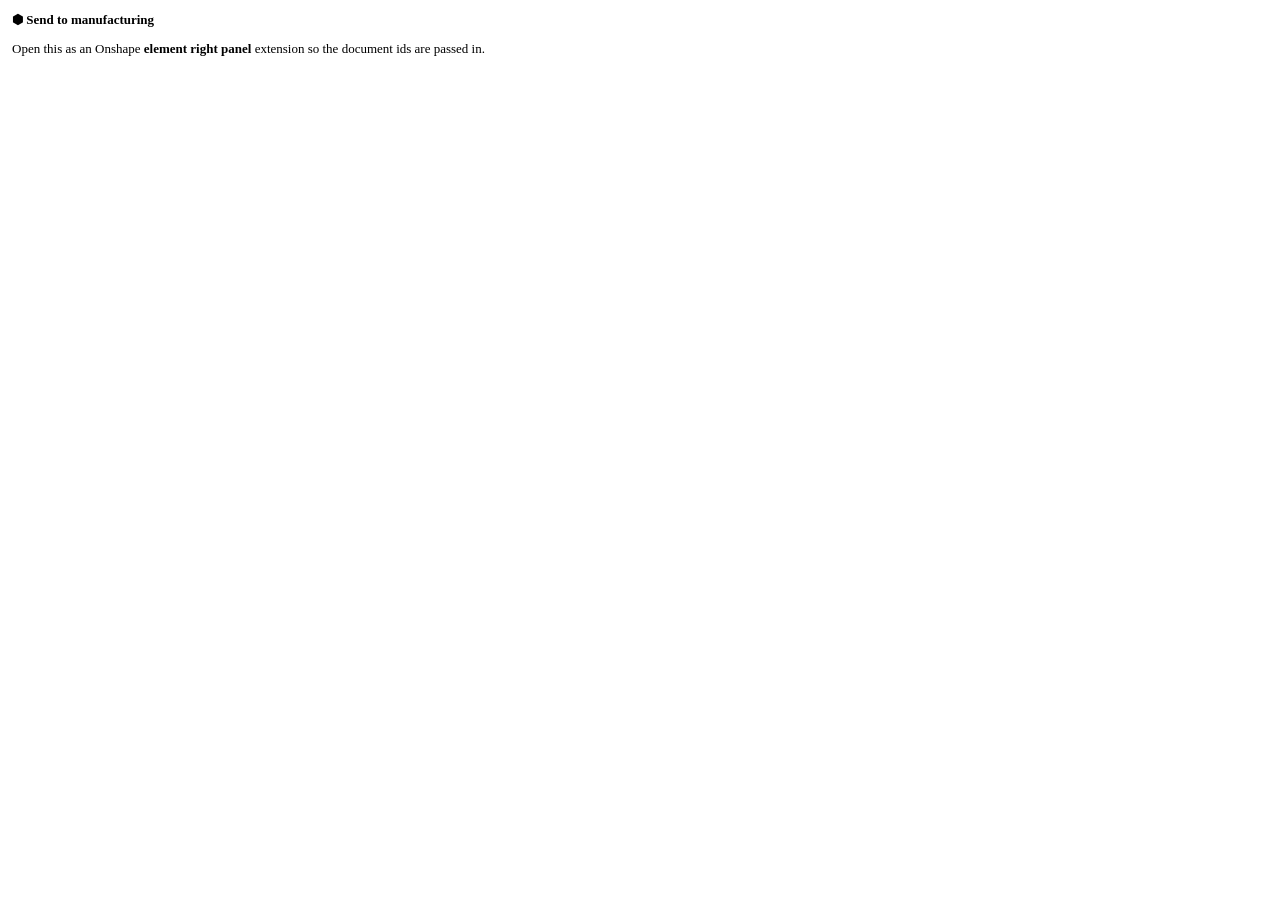
==== crates/pdm-api/static/onshape.html @ c6e1c317 "Initial public release" ====
<!DOCTYPE html>
<html lang="en" data-theme="dark">
<head>
<meta charset="utf-8">
<meta name="viewport" content="width=device-width, initial-scale=1">
<title>Foundry PDM</title>
<link rel="stylesheet" href="/static/style.css">
<style>
  html, body { margin:0; height:100%; background:var(--bg); color:var(--fg); }
  #app { padding:12px; font-size:13px; }
  .brand { font-weight:700; margin-bottom:8px; }
  #send { width:100%; padding:12px; font-weight:600; }
  .ok { color:var(--ok); margin-top:10px; }
  .err { color:var(--err); margin-top:10px; }
  .pick-list { max-height:45vh; overflow:auto; border:1px solid rgba(128,128,128,.35); border-radius:6px; margin:8px 0; }
  .pick-row { padding:6px 10px; cursor:pointer; display:flex; gap:6px; }
  .pick-row:hover { background:rgba(255,255,255,.07); }
  .pick-sub { padding-left:26px; font-size:12px; }
  .pick-tag { margin-left:auto; opacity:.6; font-size:11px; }
  .selection-preview { margin:8px 0; text-align:center; }
  .selection-preview img { max-width:100%; max-height:220px; border-radius:6px; }
</style>
</head>
<body>
<div id="app">
  <div class="brand">⬢ Send to manufacturing</div>
  <div id="view"></div>
</div>
<script>
/** Onshape element right-panel extension (see onshape-public docs: App Development). */
const params = new URLSearchParams(location.search);
const documentId = params.get("documentId") || "";
const workspaceId = params.get("workspaceId") || params.get("workspaceOrVersionId") || "";
const elementId = params.get("elementId") || "";
const server = params.get("server") || "";
const elementType = params.get("elementType") || params.get("type") || "partstudio";
const TOKEN_KEY = "pdm_token";

function $(id){ return document.getElementById(id); }
function esc(s){ return String(s==null?"":s).replace(/[&<>"']/g, c => ({"&":"&amp;","<":"&lt;",">":"&gt;","\"":"&quot;","'":"&#39;"}[c])); }

function postToOnshape(messageName, extra){
  const msg = Object.assign({
    documentId: documentId,
    workspaceId: workspaceId,
    elementId: elementId,
    messageName: messageName
  }, extra || {});
  if (window.parent && window.parent !== window) {
    window.parent.postMessage(msg, "*");
  }
}

let selectedPart = (params.get("partId") || params.get("partNumber")) ? {
  partId: params.get("partId") || "",
  partName: params.get("partNumber") || params.get("partId") || "",
  sourceElementId: params.get("tabElementId") || "",
  elementType: "partstudio"
} : null;
let ctx = null;
let viewportPicker = null;
let viewportRequest = null;

function originOk(origin){
  if (!origin) return false;
  if (origin.indexOf("onshape.com") !== -1) return true;
  if (server && origin === server.replace(/\/$/, "")) return true;
  return false;
}
function parseSelection(data){
  if (!data || typeof data !== "object") return null;
  const list = [].concat(data.selections || [], data.selection ? [data.selection] : [], [data]);
  for (let i = 0; i < list.length; i++) {
    const s = list[i];
    if (!s || typeof s !== "object") continue;
    const partId = s.partId || s.partid || s.idTag || s.bodyId || (s.btType ? s.id : "") || "";
    if (partId) {
      return {
        partId: String(partId),
        partName: String(s.partName || s.name || s.instanceName || ""),
        sourceElementId: String(s.elementId || s.sourceElementId || elementId),
        elementType: "partstudio"
      };
    }
    const el = (s.element && typeof s.element === "object") ? s.element : s;
    const elId = el.id || s.elementId || s.id || "";
    const elName = el.name || s.name || s.instanceName || s.elementName || "";
    const elType = String(el.type || el.elementType || s.elementType || s.type || "").toLowerCase();
    if (elId && elId !== "SELECTION") {
      return {
        partId: "",
        partName: String(elName || ""),
        sourceElementId: String(elId),
        elementType: elType.indexOf("assembl") !== -1 ? "assembly" : "partstudio"
      };
    }
  }
  return null;
}
function showSelected(){
  const el = $("sel");
  if (!el) return;
  el.textContent = selectedPart
    ? ("Selected: " + (selectedPart.partName || selectedPart.sourceElementId || selectedPart.partId))
    : "No part picked yet — Send exports the current tab. Click Choose part to pick one.";
}
window.addEventListener("message", function(e){
  if (!originOk(e.origin)) return;
  const data = e.data || {};
  const name = String(data.messageName || data.event || "");
  const dbg = $("dbg");
  if (dbg) dbg.textContent = name || "(message)";
  if (viewportRequest && (name === "SELECTION" || data.messageId === viewportRequest)) {
    const selections = Array.isArray(data.selections) ? data.selections : (data.selection ? [data.selection] : []);
    const studio = (viewportPicker.elements || []).find(el => el.id === elementId && el.type === "partstudio");
    for (const s of selections) {
      if (!s || typeof s !== "object") continue;
      const id = s.partId || s.idTag || s.selectionId;
      const part = studio && (studio.parts || []).find(p => p.id === id);
      if (!part) continue;
      selectedPart = { partId: part.id, partName: part.name, sourceElementId: studio.id, elementType: "partstudio" };
      viewportRequest = null;
      postToOnshape("stopRequest");
      if (ctx) renderForm();
      return;
    }
  }
  if (name === "itemSelectedInSelectItemDialog") {
    const got = parseSelection(data);
    if (got) { selectedPart = got; showSelected(); }
  }
});

postToOnshape("applicationInit");
postToOnshape("keepAlive");

async function api(method, path, body){
  const token = localStorage.getItem(TOKEN_KEY) || "";
  const r = await fetch(path, {
    method,
    headers: { "Content-Type":"application/json", ...(token ? { Authorization:"Bearer "+token } : {}) },
    body: body == null ? undefined : JSON.stringify(body)
  });
  const t = await r.text();
  let d = {};
  try { d = t ? JSON.parse(t) : {}; } catch(err){ d = { error:{ message:t } }; }
  if (!r.ok) throw new Error((d.error && d.error.message) || r.statusText || "request failed");
  return d;
}

function loginView(){
  $("view").innerHTML =
    "<p class='dim'>Sign in to PDM once. Then sending is one click.</p>" +
    "<div class='modal-field'><label>Email</label><input id='email' autocomplete='username'></div>" +
    "<div class='modal-field'><label>Password</label><input id='pw' type='password' autocomplete='current-password'></div>" +
    "<button class='primary' id='go' style='width:100%'>Sign in</button>" +
    "<p class='err' id='stat'></p>";
  $("go").onclick = async () => {
    try {
      const d = await api("POST", "/auth/login", { username: $("email").value.trim(), password: $("pw").value });
      localStorage.setItem(TOKEN_KEY, d.token);
      main();
    } catch(e){ $("stat").textContent = e.message; }
  };
}

async function main(){
  if (!documentId || !elementId) {
    $("view").innerHTML = "<p class='dim'>Open this as an Onshape <b>element right panel</b> extension so the document ids are passed in.</p>";
    return;
  }
  if (!localStorage.getItem(TOKEN_KEY)) { loginView(); return; }
  try { await api("GET", "/me"); } catch(e){ localStorage.removeItem(TOKEN_KEY); loginView(); return; }
  $("view").innerHTML = "<p class='dim'>Loading…</p>";
  const [found, cfg, proj] = await Promise.all([
    api("GET", "/integrations/onshape/lookup?document_id="+encodeURIComponent(documentId)+"&element_id="+encodeURIComponent(elementId)).catch(() => ({})),
    api("GET", "/integrations/onshape/config").catch(() => ({})),
    api("GET", "/projects").catch(() => ({ projects: [] }))
  ]);
  ctx = { item: found.item, cfg: cfg, projects: proj.projects || [] };
  renderForm();
}

function renderForm(){
  const item = ctx.item;
  const cfg = ctx.cfg;
  const projects = ctx.projects;
  const pref = localStorage.getItem("pdm_onshape_project") || cfg.default_project_id || (projects[0] && projects[0].id) || "";
  $("view").innerHTML =
    "<p class='dim' id='sel'>" + (selectedPart
      ? ("Selected: " + esc(selectedPart.partName || selectedPart.sourceElementId || selectedPart.partId))
      : "Choose a part or assembly to send.") + "</p>" +
    "<button id='viewport-pick' style='width:100%;margin-bottom:8px'>Select body in Onshape</button>" +
    "<button id='pick' style='width:100%;margin-bottom:10px'>Choose part or assembly from list</button>" +
    "<p class='dim' id='pick-status'></p>" +
    (selectedPart ? "<div class='selection-preview' id='preview'><span class='dim'>Loading preview…</span></div>" : "") +
    "<p class='dim'>First send creates an item; later sends update the matching item.</p>" +
    "<div class='modal-field'><label>PDM project</label><select id='proj'>" +
      projects.map(p => "<option value='"+p.id+"'"+(String(p.id)===String(pref)?" selected":"")+">"+esc(p.name)+"</option>").join("") +
    "</select></div>" +
    "<div class='modal-field'><label>Part number (blank = auto)</label><input id='pn'></div>" +
    "<div class='modal-field'><label>Format</label><select id='fmt'><option>STEP</option><option>STL</option></select></div>" +
    "<button class='primary' id='send'>Send to manufacturing</button>" +
    "<p class='dim' id='stat'></p>" +
    "<p class='dim' id='dbg'></p>" +
    "<p class='dim' style='font-size:11px'>PDM build: " + esc(cfg.build || "dev") + "</p>" +
    "<p><a class='dim' href='#' id='out'>Sign out of PDM</a></p>";
  $("out").onclick = (e) => { e.preventDefault(); localStorage.removeItem(TOKEN_KEY); loginView(); };
  $("pick").onclick = loadPicker;
  $("viewport-pick").onclick = selectInOnshape;
  if (selectedPart) showPreview(selectedPart);
  $("send").onclick = async () => {
    const project_id = $("proj").value;
    if (!project_id) { $("stat").className = "err"; $("stat").textContent = "Pick a PDM project."; return; }
    if (!selectedPart) { $("stat").className = "err"; $("stat").textContent = "Choose a part or assembly first."; return; }
    const pick = selectedPart;
    localStorage.setItem("pdm_onshape_project", project_id);
    $("send").disabled = true;
    $("stat").className = "dim";
    $("stat").textContent = "Exporting " + (pick.partName || "current tab") + "…";
    try {
      const d = await api("POST", "/integrations/onshape/send", {
        document_id: documentId,
        workspace_id: workspaceId,
        element_id: elementId,
        element_type: pick.elementType || elementType,
        project_id: project_id,
        part_number: ($("pn") && $("pn").value.trim()) || pick.partName || null,
        part_name: pick.partName || null,
        part_id: pick.partId || null,
        source_element_id: pick.sourceElementId || null,
        source_document_id: pick.sourceDocumentId || null,
        source_workspace_id: pick.sourceWorkspaceId || null,
        source_workspace_type: pick.sourceWorkspaceType || null,
        source_configuration: pick.sourceConfiguration || null,
        format: $("fmt").value
      });
      $("stat").className = "ok";
      $("stat").innerHTML = "Manufacturing has <b>" + esc(d.part_number || "the part") + "</b>";
      postToOnshape("showMessageBubble", { message: "Sent " + (d.part_number || "model") + " to manufacturing" });
    } catch(e){
      $("stat").className = "err";
      $("stat").textContent = e.message;
      $("send").disabled = false;
    }
  };
}

async function selectInOnshape(){
  const status = $("pick-status");
  status.textContent = "Loading selectable bodies…";
  try {
    const data = await api("GET", "/integrations/onshape/picker?document_id="+encodeURIComponent(documentId)+"&workspace_id="+encodeURIComponent(workspaceId));
    const studio = (data.elements || []).find(el => el.id === elementId && el.type === "partstudio");
    if (!studio) {
      status.textContent = "Open the Part Studio tab to select a body in the model. For assemblies, use the list.";
      return;
    }
    viewportPicker = data;
    viewportRequest = "pdm-body-" + Date.now();
    status.textContent = "Click a body in the Onshape model or parts list.";
    postToOnshape("requestSelection", { messageId: viewportRequest, entityTypeSpecifier: ["BODY"], requiredSelectionCount: 1 });
  } catch(e) { status.textContent = "Could not start selection: " + e.message; }
}

async function showPreview(pick){
  const container = $("preview");
  if (!container) return;
  const query = new URLSearchParams({
    document_id: pick.sourceDocumentId || documentId,
    context: pick.sourceWorkspaceType || "w",
    context_id: pick.sourceWorkspaceId || workspaceId,
    element_id: pick.sourceElementId || elementId,
    element_type: pick.elementType || elementType
  });
  if (pick.partId) query.set("part_id", pick.partId);
  if (pick.sourceConfiguration) query.set("configuration", pick.sourceConfiguration);
  try {
    const result = await api("GET", "/integrations/onshape/preview?" + query);
    if (!container.isConnected) return;
    const image = document.createElement("img");
    image.alt = "Preview of " + (pick.partName || "selected item");
    image.src = "data:image/png;base64," + result.image;
    container.replaceChildren(image);
  } catch(e) {
    if (container.isConnected) container.textContent = "Preview unavailable: " + e.message;
  }
}

async function loadPicker(){
  $("view").innerHTML = "<p class='dim'>Loading document contents…</p>";
  try {
    const d = await api("GET", "/integrations/onshape/picker?document_id="+encodeURIComponent(documentId)+"&workspace_id="+encodeURIComponent(workspaceId));
    renderPicker(d);
  } catch(e){
    $("view").innerHTML = "<p class='err'>" + esc(e.message) + "</p><button id='back' style='width:100%'>← Back</button>";
    $("back").onclick = renderForm;
  }
}

function renderPicker(d){
  const elements = d.elements || [];
  let rows = "";
  elements.forEach(el => {
    const label = el.type === "assembly" ? "Assembly" : el.type === "partstudio" ? "Part Studio" : el.type;
    const glyph = el.type === "assembly" ? "⚙" : "◧";
    rows += "<div class='pick-row' data-eid='" + esc(el.id) + "' data-ename='" + esc(el.name) + "' data-etype='" + esc(el.type) + "'>" +
      glyph + " <span>" + esc(el.name) + "</span><span class='pick-tag'>" + label + "</span></div>";
    (el.parts || []).forEach(p => {
      rows += "<div class='pick-row pick-sub' data-pid='" + esc(p.id) + "' data-pname='" + esc(p.name) + "' data-eid='" + esc(el.id) + "'>• " + esc(p.name) + "</div>";
    });
    (el.subassemblies || []).forEach(s => {
      rows += "<div class='pick-row pick-sub' data-sid='" + esc(s.element_id) + "' data-sname='" + esc(s.name) + "' data-sdoc='" + esc(s.document_id) + "' data-swvm='" + esc(s.wvm_id) + "' data-swsegt='" + esc(s.wvm_type) + "' data-spart='" + esc(s.part_id) + "' data-sconfig='" + esc(s.configuration) + "'>↳ " + esc(s.name) + " <span class='pick-tag'>" + (s.part_id ? "part" : "sub-assembly") + "</span></div>";
    });
  });
  if (!elements.length) rows = "<div class='pick-row'><span class='dim'>No assemblies or Part Studios found in this workspace.</span></div>";
  $("view").innerHTML =
    "<button id='back' style='width:100%;margin-bottom:6px'>← Back</button>" +
    "<p class='dim'>Picking from this document's tabs:</p>" +
    "<div class='pick-list'>" + rows + "</div>" +
    "<p class='dim' style='font-size:11px'>A tab sends the whole element; a body sends just that part; ↳ rows are the assembly's top-level sub-assemblies.</p>";
  $("back").onclick = renderForm;
  document.querySelectorAll(".pick-row[data-sid]").forEach(r => {
    r.onclick = () => {
      selectedPart = {
        partId: r.dataset.spart || "",
        partName: r.dataset.sname,
        sourceElementId: r.dataset.sid,
        sourceDocumentId: r.dataset.sdoc,
        sourceWorkspaceId: r.dataset.swvm,
        sourceWorkspaceType: r.dataset.swsegt,
        sourceConfiguration: r.dataset.sconfig,
        elementType: r.dataset.spart ? "partstudio" : "assembly"
      };
      renderForm();
    };
  });
  document.querySelectorAll(".pick-row[data-pid]").forEach(r => {
    r.onclick = () => {
      selectedPart = { partId: r.dataset.pid, partName: r.dataset.pname, sourceElementId: r.dataset.eid, elementType: "partstudio" };
      if (r.dataset.eid === elementId) {
        postToOnshape("requestSelectionHighlight", {
          messageId: "pdm-highlight-" + Date.now(),
          selections: [{ selectionType: "ENTITY", selectionId: r.dataset.pid, entityType: "BODY" }]
        });
      }
      renderForm();
    };
  });
  document.querySelectorAll(".pick-row[data-etype]").forEach(r => {
    if (r.dataset.pid || r.dataset.sid) return;
    r.onclick = () => {
      selectedPart = { partId: "", partName: r.dataset.ename, sourceElementId: r.dataset.eid, elementType: r.dataset.etype };
      renderForm();
    };
  });
}

main();
</script>
</body>
</html>
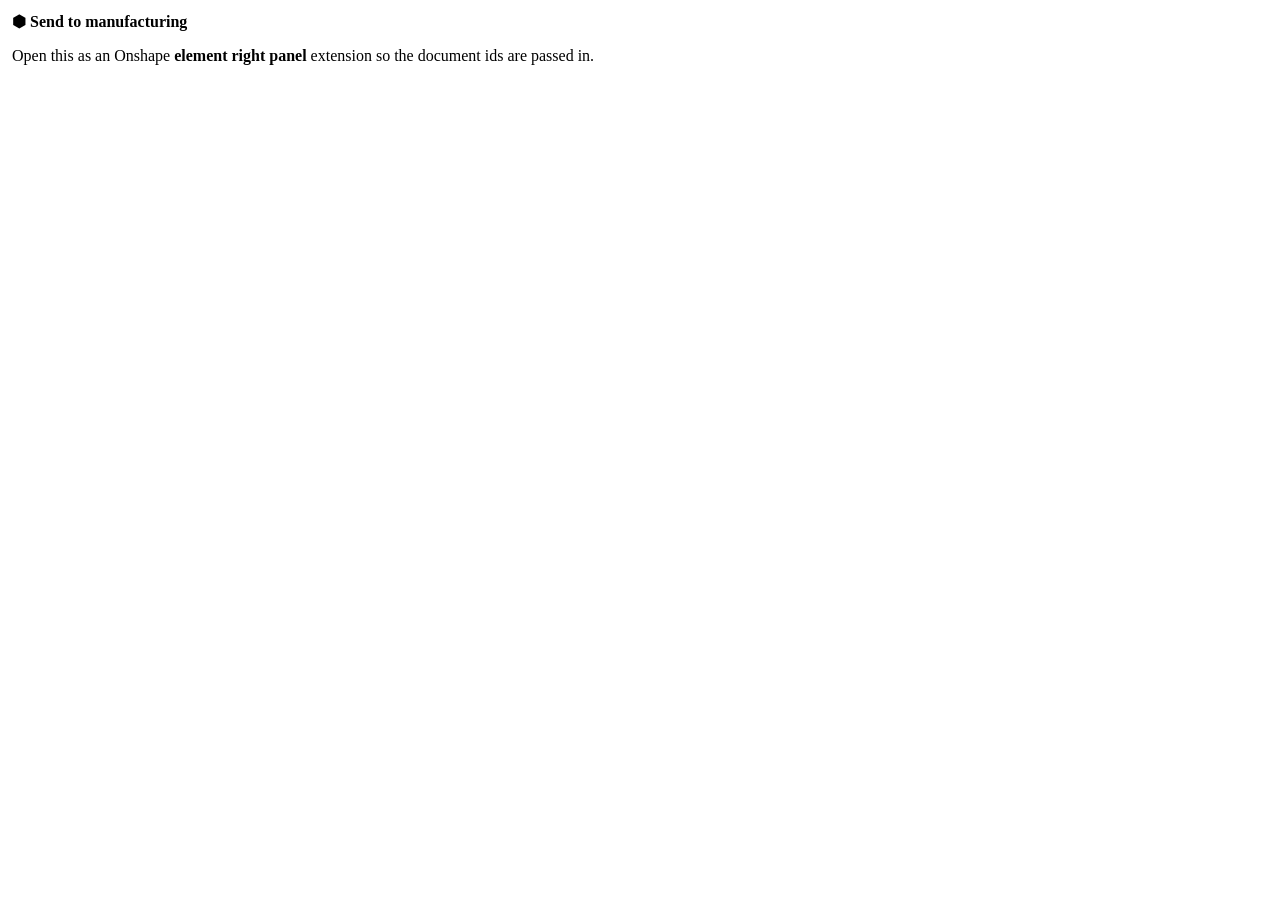
==== commit 56497a34: "Text size setting and a readable type scale Every font size in the portal now uses a step of the typ" ====
--- a/crates/pdm-api/static/onshape.html
+++ b/crates/pdm-api/static/onshape.html
@@ -7,16 +7,16 @@
 <link rel="stylesheet" href="/static/style.css">
 <style>
   html, body { margin:0; height:100%; background:var(--bg); color:var(--fg); }
-  #app { padding:12px; font-size:13px; }
+  #app { padding:12px; font-size:var(--fs-base); }
   .brand { font-weight:700; margin-bottom:8px; }
   #send { width:100%; padding:12px; font-weight:600; }
   .ok { color:var(--ok); margin-top:10px; }
   .err { color:var(--err); margin-top:10px; }
   .pick-list { max-height:45vh; overflow:auto; border:1px solid rgba(128,128,128,.35); border-radius:6px; margin:8px 0; }
   .pick-row { padding:6px 10px; cursor:pointer; display:flex; gap:6px; }
-  .pick-row:hover { background:rgba(255,255,255,.07); }
-  .pick-sub { padding-left:26px; font-size:12px; }
-  .pick-tag { margin-left:auto; opacity:.6; font-size:11px; }
+  .pick-row:hover { background:var(--hover); }
+  .pick-sub { padding-left:26px; font-size:var(--fs-sm); }
+  .pick-tag { margin-left:auto; opacity:.6; font-size:var(--fs-sm); }
   .selection-preview { margin:8px 0; text-align:center; }
   .selection-preview img { max-width:100%; max-height:220px; border-radius:6px; }
 </style>
@@ -144,17 +144,23 @@
   const t = await r.text();
   let d = {};
   try { d = t ? JSON.parse(t) : {}; } catch(err){ d = { error:{ message:t } }; }
+  if (r.status === 401 && token){
+    // The sign-in ended or was revoked: forget it and show the sign-in form.
+    const msg = "Your session expired — sign in again";
+    localStorage.removeItem(TOKEN_KEY); loginView(msg);
+    throw Object.assign(new Error(msg), { signedOut: true });
+  }
   if (!r.ok) throw new Error((d.error && d.error.message) || r.statusText || "request failed");
   return d;
 }
 
-function loginView(){
+function loginView(msg){
   $("view").innerHTML =
     "<p class='dim'>Sign in to PDM once. Then sending is one click.</p>" +
     "<div class='modal-field'><label>Email</label><input id='email' autocomplete='username'></div>" +
     "<div class='modal-field'><label>Password</label><input id='pw' type='password' autocomplete='current-password'></div>" +
     "<button class='primary' id='go' style='width:100%'>Sign in</button>" +
-    "<p class='err' id='stat'></p>";
+    "<p class='err' id='stat'>" + esc(msg || "") + "</p>";
   $("go").onclick = async () => {
     try {
       const d = await api("POST", "/auth/login", { username: $("email").value.trim(), password: $("pw").value });
@@ -170,13 +176,17 @@
     return;
   }
   if (!localStorage.getItem(TOKEN_KEY)) { loginView(); return; }
-  try { await api("GET", "/me"); } catch(e){ localStorage.removeItem(TOKEN_KEY); loginView(); return; }
+  try { await api("GET", "/me"); } catch(e){
+    if (!e.signedOut){ localStorage.removeItem(TOKEN_KEY); loginView(); }
+    return;
+  }
   $("view").innerHTML = "<p class='dim'>Loading…</p>";
   const [found, cfg, proj] = await Promise.all([
     api("GET", "/integrations/onshape/lookup?document_id="+encodeURIComponent(documentId)+"&element_id="+encodeURIComponent(elementId)).catch(() => ({})),
     api("GET", "/integrations/onshape/config").catch(() => ({})),
     api("GET", "/projects").catch(() => ({ projects: [] }))
   ]);
+  if (!localStorage.getItem(TOKEN_KEY)) return; // signed out meanwhile: keep the sign-in form
   ctx = { item: found.item, cfg: cfg, projects: proj.projects || [] };
   renderForm();
 }
@@ -203,9 +213,14 @@
     "<button class='primary' id='send'>Send to manufacturing</button>" +
     "<p class='dim' id='stat'></p>" +
     "<p class='dim' id='dbg'></p>" +
-    "<p class='dim' style='font-size:11px'>PDM build: " + esc(cfg.build || "dev") + "</p>" +
+    "<p class='dim' style='font-size:var(--fs-sm)'>PDM build: " + esc(cfg.build || "dev") + "</p>" +
     "<p><a class='dim' href='#' id='out'>Sign out of PDM</a></p>";
-  $("out").onclick = (e) => { e.preventDefault(); localStorage.removeItem(TOKEN_KEY); loginView(); };
+  $("out").onclick = async (e) => {
+    e.preventDefault();
+    // Revoke the sign-in on the server, not just in this browser.
+    try { await api("POST", "/auth/logout"); } catch(err){ /* already ended */ }
+    localStorage.removeItem(TOKEN_KEY); loginView();
+  };
   $("pick").onclick = loadPicker;
   $("viewport-pick").onclick = selectInOnshape;
   if (selectedPart) showPreview(selectedPart);
@@ -293,6 +308,7 @@
     const d = await api("GET", "/integrations/onshape/picker?document_id="+encodeURIComponent(documentId)+"&workspace_id="+encodeURIComponent(workspaceId));
     renderPicker(d);
   } catch(e){
+    if (e.signedOut) return; // the sign-in form is showing
     $("view").innerHTML = "<p class='err'>" + esc(e.message) + "</p><button id='back' style='width:100%'>← Back</button>";
     $("back").onclick = renderForm;
   }
@@ -318,7 +334,7 @@
     "<button id='back' style='width:100%;margin-bottom:6px'>← Back</button>" +
     "<p class='dim'>Picking from this document's tabs:</p>" +
     "<div class='pick-list'>" + rows + "</div>" +
-    "<p class='dim' style='font-size:11px'>A tab sends the whole element; a body sends just that part; ↳ rows are the assembly's top-level sub-assemblies.</p>";
+    "<p class='dim' style='font-size:var(--fs-sm)'>A tab sends the whole element; a body sends just that part; ↳ rows are the assembly's top-level sub-assemblies.</p>";
   $("back").onclick = renderForm;
   document.querySelectorAll(".pick-row[data-sid]").forEach(r => {
     r.onclick = () => {
